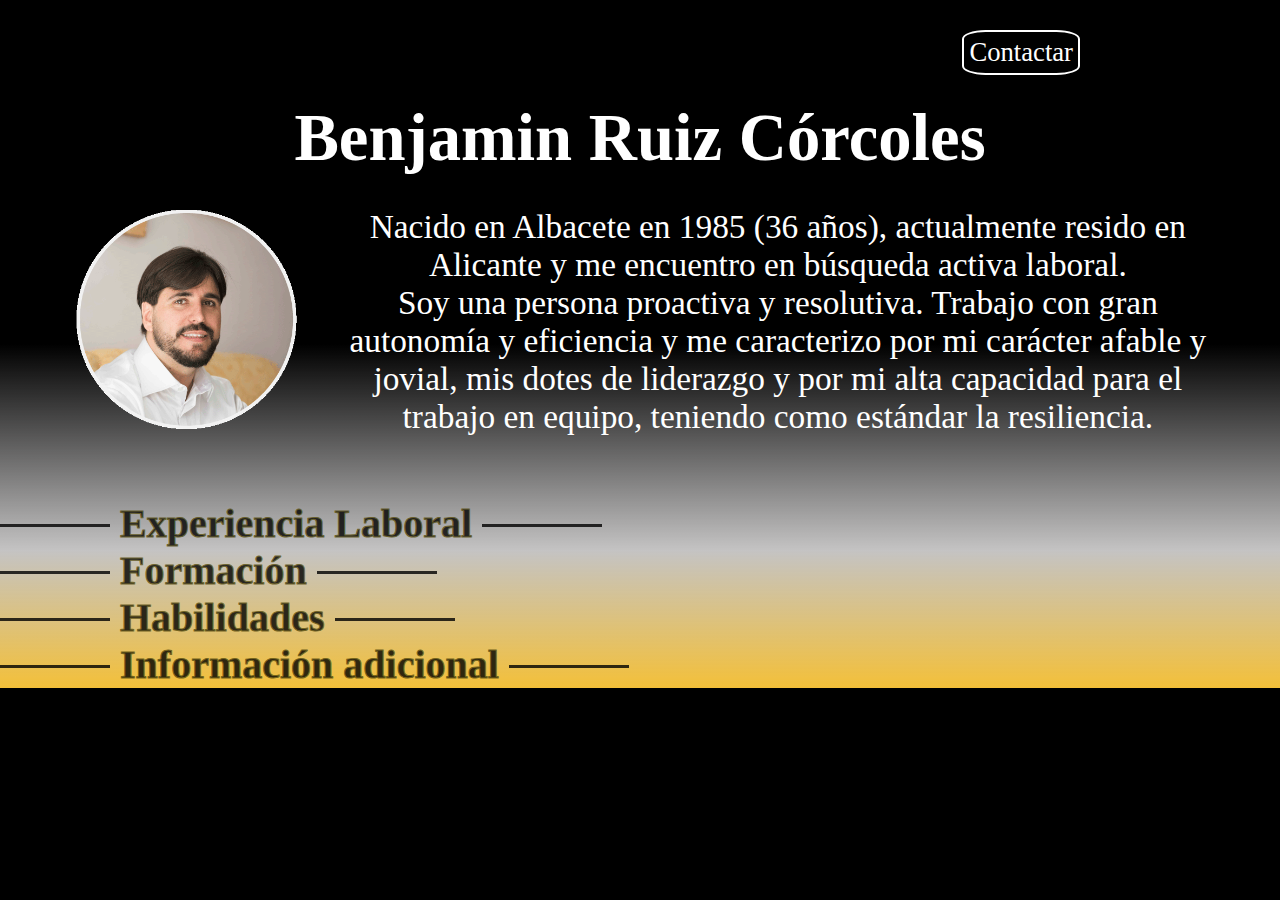
==== index.html @ 59f81d6e "subo archivos" ====
<!DOCTYPE html>
<html lang="en"><head>
    <meta http-equiv="Content-Type" content="text/html; charset=UTF-8">
    <meta http-equiv="X-UA-Compatible" content="IE=edge">
    <meta name="viewport" content="width=device-width, initial-scale=1.0">
     <title>Benjamin Ruiz Córcoles</title>
  <link rel="stylesheet" href="./styles.css"></head>
  <body>
    <header class="header">
      <a href="/" class="contactar">Contactar</a>
    </header>
    <section class="BRC">
      <h1>Benjamin Ruiz Córcoles</h1>
      <div class="container">
        <div class="foto">
          <img src="./img/Foto.gif" alt="BRC" class="fotografia">
        </div>
        <div class="descripcion">
          <p class="yo">
            Nacido en Albacete en 1985 (36 años), actualmente resido en Alicante y me encuentro en búsqueda activa laboral. <br>Soy una persona proactiva y resolutiva. Trabajo con gran autonomía y eficiencia y me caracterizo por mi carácter afable y jovial, mis dotes de liderazgo y por mi alta capacidad para el trabajo en equipo, teniendo como estándar la resiliencia. 
          </p>
        </div>
      </div>
    </section>
    <section class="experiencia">
      <div id="experiencia">
        <div class="experiencia-desplegable">
          <h2 class="experiencia-titulo">Experiencia Laboral</h2>
          <div id="experiencia-lista">
            <ul>
                <li class="experiencia-opciones1"><h4>Administrativo</h4>
                    <div id="experiencia-second1">
                      <div class="piko">
                        <a href="./pikolinos.html"><img src="./img/GPIK.jpg" alt="pikolinos" class="pikolinosLogo">GRUPO PIKOLINOS - ADMINISTRATIVO - Cuentas a Cobrar</a>
                      </div>
                      <div class="serpil">
                        <a href="/"><img src="./img/SER.png" alt="serpil" class="serpilLogo">SERPIL STYLE WATHCS SL - ADMINISTRATIVO - Responsable</a>
                      </div>
                      <div class="aliges">
                        <a href="/"><img src="./img/Aliges.jpg" alt="aliges" class="aligesLogo">ALIGES, ALICANTINA DE GESTIÓN SL - Aux. Administrativo</a>
                      </div>
                    </div>
                </li>
              <li class="experiencia-opciones2"><h4>Programación y gestión Web</h4>
                  <div id="experiencia-second2">
                    <div class="portfolio">
                    <h4>www.brc.es</h4>
                      <div><p>Este "portfolio" es mi primera web diseñada y construida desde cero usando los conocimientos adquiridos de HTML, CSS y JavaScrip.</p>
                      </div>
                    </div>
                    <div class="bulevar">
                      <img src="./img/bul.jpg" alt="bulevar" class="bulevarLogo"><h4><a href="https://www.relojeriabulevar.com/" target="_blank">www.relojeriabulevar.com</a></h4>
                      <p>Página web de e-commerce dedicado a la venta de productos personalizdos. En este proyecto, al igual que en el anterior de subastaunica, vuelvo a gestionar un website construido con Prestashop, en el que además me involucro en una gestión integral, realizando tanto la administración del sitio, como las campañas de marketing, mailing, etc. Pero también el desarollo de productos de forma artesana, la labor de diseño, fotografía y retoque.  </p>
                      </div>
                      <div class="subasta">
                        <img src="./img/Logo.jpg" alt="subasta" class="subastaLogo"><h4 id="subasta-h4">www.subastaunica.com</h4>
                        <p>Mi primer proyecto de e-commerce a través de Prestashop, ya inactivo. Surgió como idea de website dedicado a la compra-venta de artículos usados mediante el proceso de subasta. Fue un proyecto emocionante, y que llegó a su fin al no poder dedicarle el tiempo requerido y surgir un comprador del portal el cual en el último momento se echó atrás sin llegar a procesarse.</p>
                        </div>
                  </div>
              
              </li><li class="experiencia-opciones3"><h4>Otras experiencias</h4>
                <div id="experiencia-second3">
                  <div>
                    <p>Lorem ipsum dolor sit amet consectetur, adipisicing elit. Earum molestias animi nihil ad sit dolores illum dolorem provident unde. Vitae quibusdam officiis excepturi mollitia odit corporis consectetur iusto reiciendis assumenda.</p>
                  </div>
                </div>
            
            </li></ul>
          </div>
        </div>
      </div>
    </section>
    <section class="formacion">
      <div id="formacion">
        <div class="formacion-desplegable">
          <h2 class="formacion-titulo">Formación</h2>
          <div id="formacion-lista">
            <ul>
              <li>Administrativo</li>
              <li>Programación</li>
            </ul>
          </div>
        </div>
      </div>
    </section>
    <section class="habilidades">
      <div id="habilidades">
        <div class="habilidades-desplegable">
          <h2 class="habilidades-titulo">Habilidades</h2>
          <div id="habilidades-lista">
            <ul>
              <li>Administrativo</li>
              <li>Programación</li>
            </ul>
          </div>
        </div>
      </div>
    </section>
    <section class="otra">
      <div id="otra">
        <div class="otra-desplegable">
          <h2 class="otra-titulo">Información adicional</h2>
          <div id="otra-lista">
            <ul>
              <li>Administrativo</li>
              <li>Programación</li>
            </ul>
          </div>
        </div>
      </div>
    </section>
    <footer class="footer"></footer>
    <script src="./main.js" charset="utf-8"></script>
</script>

</body></html>
---- styles.css ----
* {
  margin: 0;
  padding: 0;
}
body {
  color: white;
  background: rgb(0, 0, 0);
  background: linear-gradient(
    180deg,
    rgba(0, 0, 0, 1) 50%,
    rgba(138, 136, 136, 0.5) 80%,
    rgba(242, 185, 36, 0.9) 100%
  );
  height: 100%;
}
.header {
  height: 100px;
  text-align: right;
}
.contactar {
  align-items: center;
  border: 2px solid white;
  border-radius: 20%;
  color: white;
  display: inline-block;
  font-size: 20pt;
  margin: 30px 200px;
  padding: 5px;
  text-decoration: none;
}
.contactar:hover {
  text-decoration: underline;
  text-decoration-color: green;
  color: green;
  background: white;
  border: 2px solid green;
  transform: scale(120%);
}
.BRC {
  font-size: 25pt;
  height: 400px;
}
.BRC H1 {
  text-align: center;
}
.container {
  display: flex;
  justify-content: space-between;
  margin: 30px;
}
.foto {
  display: flex;
  align-items: flex-start;
  margin-right: 20px;
  height: auto;
  width: 80%;
}
.fotografia {
  height: auto;
  width: 120%;
}
.descripcion {
  display: flex;
  text-align: center;
  align-items: center;
  margin-right: 20px;
}
.experiencia-opciones1 h4,
.experiencia-opciones2 h4,
.experiencia-opciones3 h4 {
  cursor: pointer;
}
#subasta-h4 {
    cursor: no-drop;
}
.experiencia h2,
.formacion h2,
.habilidades h2,
.otra h2 {
  display: inline-block;
  color: black;
  cursor: pointer;
  font-size: 30pt;
  margin-left: 120px;
  opacity: 80%;
  position: relative;
  -webkit-text-stroke: 1px #594f0e;
}
.experiencia h2:hover,
.formacion h2:hover,
.habilidades h2:hover,
.otra h2:hover {
  transform: scale3d(150%);
  color: black;
  opacity: 100%;
  transition: 1s;
}
.experiencia h2::after,
.experiencia h2::before,
.formacion h2::after,
.formacion h2::before,
.habilidades h2::after,
.habilidades h2::before,
.otra h2::after,
.otra h2::before {
  background-color: currentColor;
  content: "";
  height: 3px;
  position: absolute;
  top: 0.6em;
  width: 120px;
}
.experiencia h2::before,
.formacion h2::before,
.habilidades h2::before,
.otra h2::before {
  left: -130px;
}
.experiencia h2::after,
.formacion h2::after,
.habilidades h2::after,
.otra h2::after {
  right: -130px;
}
.experiencia h2:hover::after,
.experiencia h2:hover::before,
.formacion h2:hover::after,
.formacion h2:hover::before,
.habilidades h2:hover::after,
.habilidades h2:hover::before,
.otra h2:hover::after,
.otra h2:hover::before {
  transform: scale(0);
  transition: 1s;
}
#experiencia-lista {
  display: none;
}
#experiencia-lista.active {
  display: block;
}
#experiencia-lista ul {
  display: flex;
  flex-direction: column;
  margin: 10px;
}
#experiencia-second1 {
  display: none;
  margin: 20px;
}
#experiencia-second1.activate {
  display: block;
}
#experiencia-second2 {
  display: none;
}
#experiencia-second2.activate {
  display: block;
}
#experiencia-second3 {
  display: none;
}
#experiencia-second3.activate {
  display: block;
}
.pikolinosLogo,
.serpilLogo,
.aligesLogo {
  border: 5px solid #594f0e;
  border-radius: 25px;
  margin: 20px;
  margin-left: 40px;
  width: 200px;
}

.serpilLogo {
  margin-left: 60px;
}
.piko,
.serpil,
.aliges {
  cursor: none;
}
.piko a,
.serpil a,
.aliges a {
  align-items: center;
  color: white;
  display: flex;
  font-size: 16pt;
  font-weight: bold;
  justify-content: center;
  opacity: 0.6;
  text-decoration: none;
  -webkit-text-stroke: 0.1px black;
}
.piko:hover,
.serpil:hover,
.aliges:hover {
  transform: scale(125%);
}
.piko a:hover,
.serpil a:hover,
.aliges a:hover {
  opacity: 1;
}

li {
  display: inline-block;
  font-size: 30pt;
  list-style: none;
  margin: 10px 150px;
}
.portfolio,
.bulevar,
.subasta {
  align-content: center;
  display: flex;
  flex-direction: column;
  margin: 50px 50px;
  border-bottom: 1px solid white;
  padding: 30px;
}
.bulevarLogo,
.subastaLogo {
  height: auto;
  width: 300px;
}
.formacion {
  cursor: pointer;
}
#formacion-lista {
  display: none;
}
#formacion-lista.active {
  display: block;
}
.habilidades {
  cursor: pointer;
}
#habilidades-lista {
  display: none;
}
#habilidades-lista.active {
  display: block;
}
.otra {
  cursor: pointer;
}
#otra-lista {
  display: none;
}
#otra-lista.active {
  display: block;
}




/* PAGINA PIKOLINOS */
.piko-header {
    display: flex;
    align-content: center;
    align-items: center;
    flex-direction: row;
}
#volver {
    font-size: 40pt;
    margin: 50px 0px;
    margin-left: 50px;
    margin-right: 20px;
}
a {
    text-decoration: none;
    color: white;
}
#volver:hover {
    font-size: 80pt;
    transition-duration: 1s;
    color: green;
    transform: rotate(1turn)
}
#volver::after {
    font-size: 40pt;
    transition-duration: 1s;
    color: red;
    transform: rotate(1turn)
}
.piko-header h3 {
    font-size: 30pt;
}
.pik-sec-logo {
     margin: 100px;
}
.pik-sec-logo div {
    display: flex;
    align-items: center;
    align-content: center;
    flex-direction: column;
}
.pik-logo {
    height: auto;
    width: 300px;
}
.pik-sec-descripción {
    font-size: 24pt;
    margin: 10px 30px;
    padding: 50px;
    text-align: center;
}
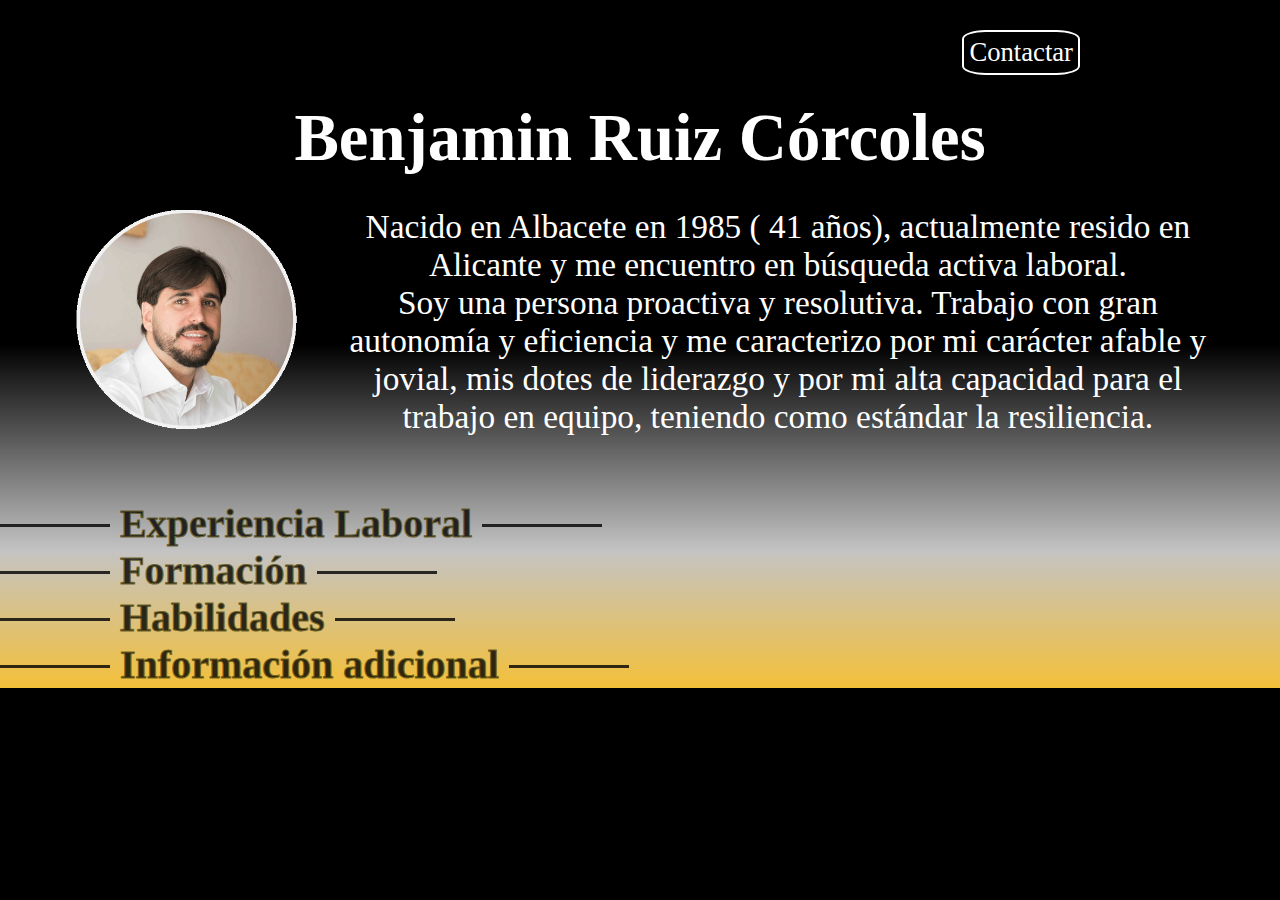
==== commit e3ffc21c: "funcion año de nacimiento" ====
--- a/index.html
+++ b/index.html
@@ -18,7 +18,7 @@
         </div>
         <div class="descripcion">
           <p class="yo">
-            Nacido en Albacete en 1985 (36 años), actualmente resido en Alicante y me encuentro en búsqueda activa laboral. <br>Soy una persona proactiva y resolutiva. Trabajo con gran autonomía y eficiencia y me caracterizo por mi carácter afable y jovial, mis dotes de liderazgo y por mi alta capacidad para el trabajo en equipo, teniendo como estándar la resiliencia. 
+            Nacido en Albacete en 1985 ( <label id="aquiMiEdad"></label>), actualmente resido en Alicante y me encuentro en búsqueda activa laboral. <br>Soy una persona proactiva y resolutiva. Trabajo con gran autonomía y eficiencia y me caracterizo por mi carácter afable y jovial, mis dotes de liderazgo y por mi alta capacidad para el trabajo en equipo, teniendo como estándar la resiliencia. 
           </p>
         </div>
       </div>
